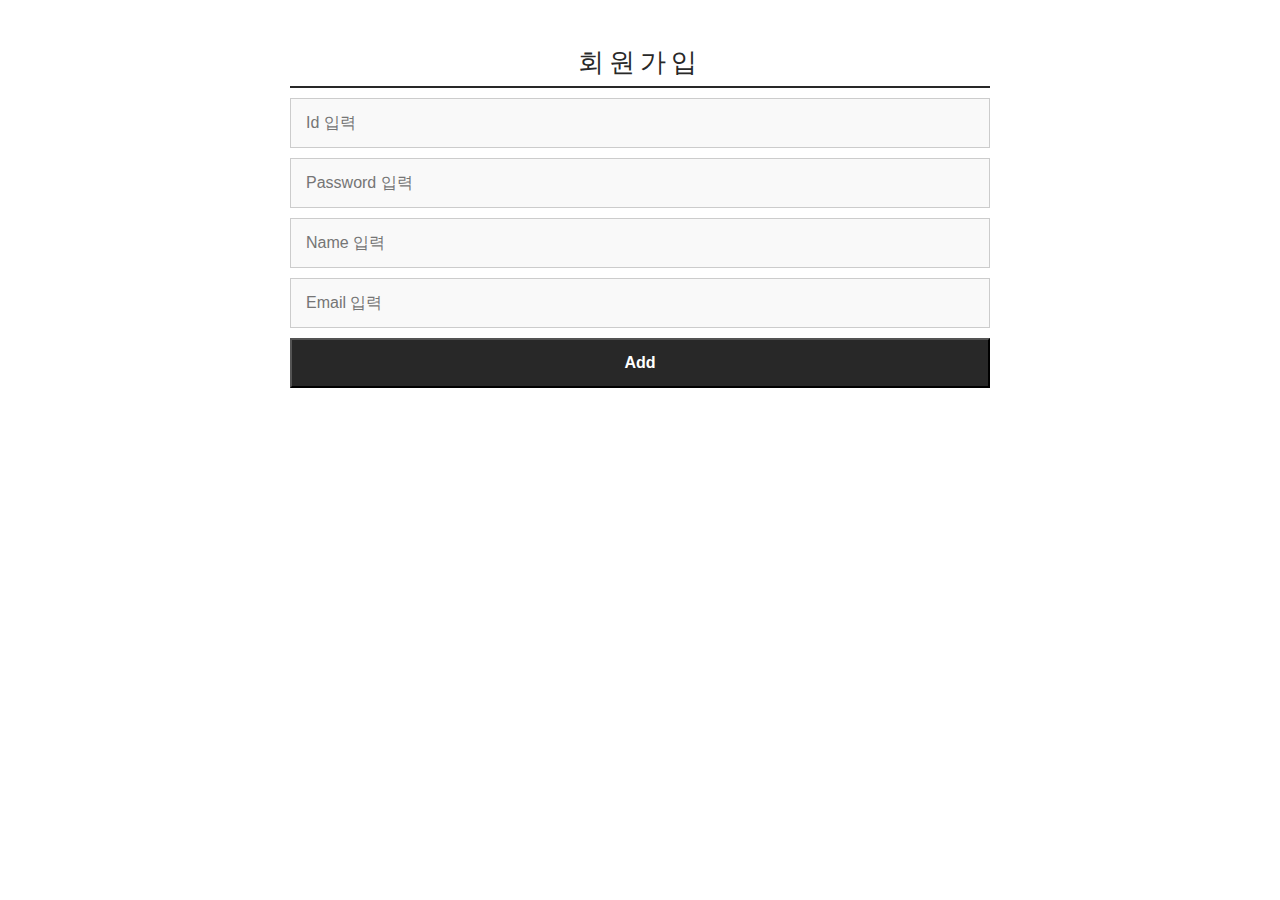
==== 06_react_input_event/index.html @ 16caa686 "react 기초수업" ====
<!DOCTYPE html>
<html lang="en">
<head>
    <meta charset="UTF-8">
    <meta http-equiv="X-UA-Compatible" content="IE=edge">
    <meta name="viewport" content="width=device-width, initial-scale=1.0">
    <meta name='Author-Date' content='2022.08.25'>
    <title>회원가입</title>
    <link rel="stylesheet" href="css/style.css">
    <script src="js/react.production.min.js"></script>
    <script src="js/react-dom.production.min.js"></script>
    <script src="js/babel.min.js"></script>
</head>
<body>
    <div id="root"></div>
    <script type="text/babel" src="js/member_join.js"></script>
</body>
</html>
---- 06_react_input_event/css/style.css ----
@charset "utf-8";
@import url(./reset.css);

body{padding: 0 200px;}
#root{width: 700px; margin: 0 auto;}
#app{text-align: center; padding: 50px 0;}
#app h1{font-size: 26px; color: #282828; font-weight: 500; letter-spacing: 5px; border-bottom: 2px solid #282828; padding-bottom: 10px;}
#member{width: 100%;}
#member div{margin: 10px 0;}
#member div input{width: 100%; height: 50px; border: 1px solid #ccc; background: #f9f9f9; color: #333; font-size: 16px; padding: 0 15px; box-sizing: border-box;}
#member div button{width: 100%; cursor: pointer; font-size: 16px; height: 50px; background: #282828; color: #fff; font-weight: bold;}
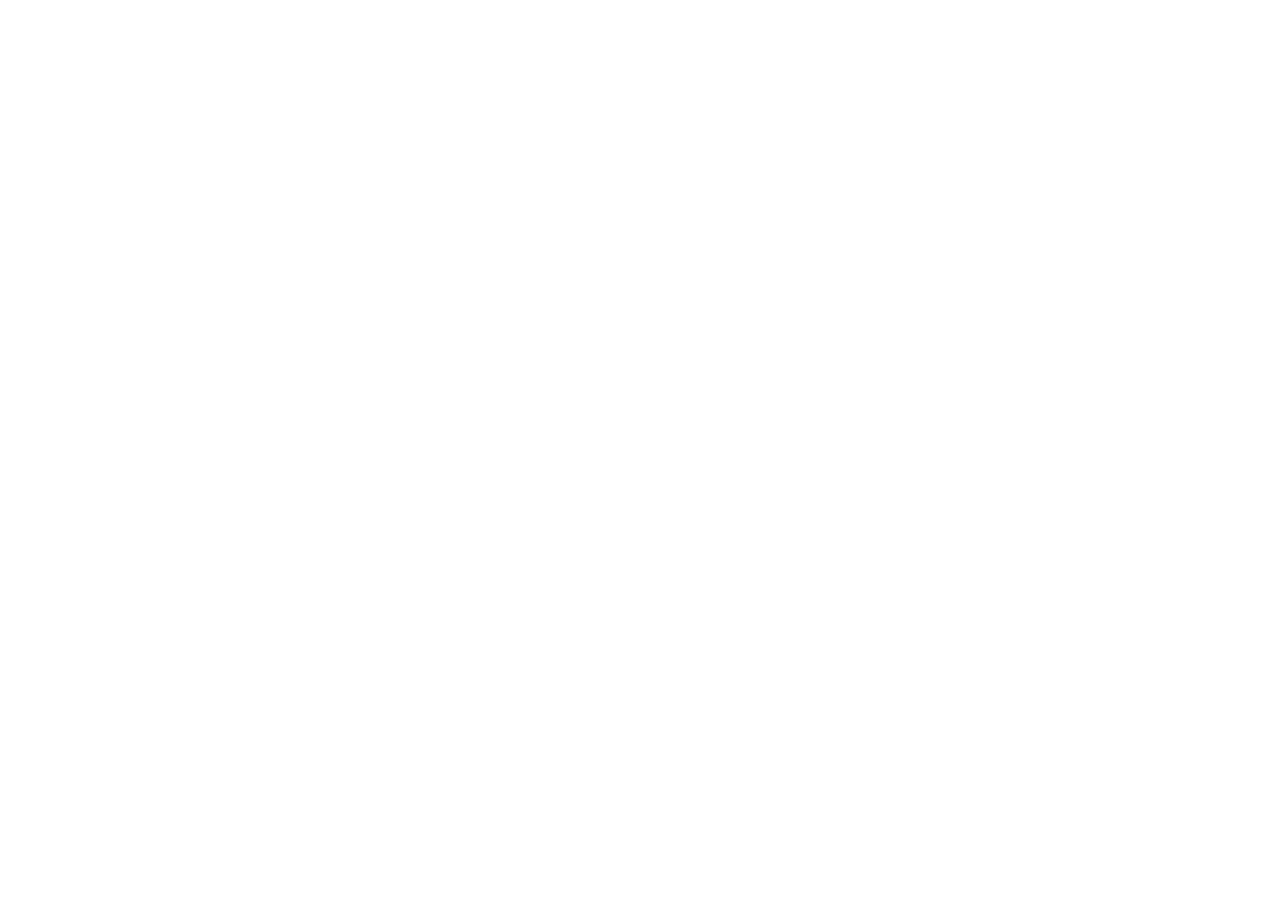
==== commit ad1c312b: "Add files via upload" ====
--- a/06_react_input_event/index.html
+++ b/06_react_input_event/index.html
@@ -1,18 +1,18 @@
-<!DOCTYPE html>
-<html lang="en">
-<head>
-    <meta charset="UTF-8">
-    <meta http-equiv="X-UA-Compatible" content="IE=edge">
-    <meta name="viewport" content="width=device-width, initial-scale=1.0">
-    <meta name='Author-Date' content='2022.08.25'>
-    <title>회원가입</title>
-    <link rel="stylesheet" href="css/style.css">
-    <script src="js/react.production.min.js"></script>
-    <script src="js/react-dom.production.min.js"></script>
-    <script src="js/babel.min.js"></script>
-</head>
-<body>
-    <div id="root"></div>
-    <script type="text/babel" src="js/member_join.js"></script>
-</body>
+<!DOCTYPE html>
+<html lang="en">
+<head>
+    <meta charset="UTF-8">
+    <meta http-equiv="X-UA-Compatible" content="IE=edge">
+    <meta name="viewport" content="width=device-width, initial-scale=1.0">
+    <meta name='Author-Date' content='2022.08.25 ~ 08.26'>
+    <title>회원가입</title>
+    <link rel="stylesheet" href="css/style.css">
+    <script src="js/react.production.min.js"></script>
+    <script src="js/react-dom.production.min.js"></script>
+    <script src="js/babel.min.js.txt"></script>
+</head>
+<body>
+    <div id="root"></div>
+    <script type="text/babel" src="js/member_join.js"></script>
+</body>
 </html>--- a/06_react_input_event/css/style.css
+++ b/06_react_input_event/css/style.css
@@ -1,11 +1,14 @@
-@charset "utf-8";
-@import url(./reset.css);
-
-body{padding: 0 200px;}
-#root{width: 700px; margin: 0 auto;}
-#app{text-align: center; padding: 50px 0;}
-#app h1{font-size: 26px; color: #282828; font-weight: 500; letter-spacing: 5px; border-bottom: 2px solid #282828; padding-bottom: 10px;}
-#member{width: 100%;}
-#member div{margin: 10px 0;}
-#member div input{width: 100%; height: 50px; border: 1px solid #ccc; background: #f9f9f9; color: #333; font-size: 16px; padding: 0 15px; box-sizing: border-box;}
-#member div button{width: 100%; cursor: pointer; font-size: 16px; height: 50px; background: #282828; color: #fff; font-weight: bold;}+@charset "utf-8";
+@import url(./reset.css);
+
+body{padding: 0 200px;}
+#root{width: 700px; margin: 0 auto;}
+#app{text-align: center; padding: 50px 0;}
+#app h1{font-size: 26px; color: #282828; font-weight: 500; letter-spacing: 5px; border-bottom: 2px solid #282828; padding-bottom: 10px;}
+#member{width: 100%;}
+#member div{margin: 10px 0;}
+#member div input{width: 100%; height: 50px; border: 1px solid #ccc; background: #f9f9f9; color: #333; font-size: 16px; padding: 0 15px; box-sizing: border-box;}
+#member div button{width: 100%; cursor: pointer; font-size: 16px; height: 50px; background: #282828; color: #fff; font-weight: bold;}
+table{border-collapse: collapse; width: 660px; margin: 0 auto;}
+table th, table td{border: 1px solid #ccc; padding: 10px 0; text-align: center;}
+table td:nth-child(5){text-align: left; padding:0 0 0 15px;}